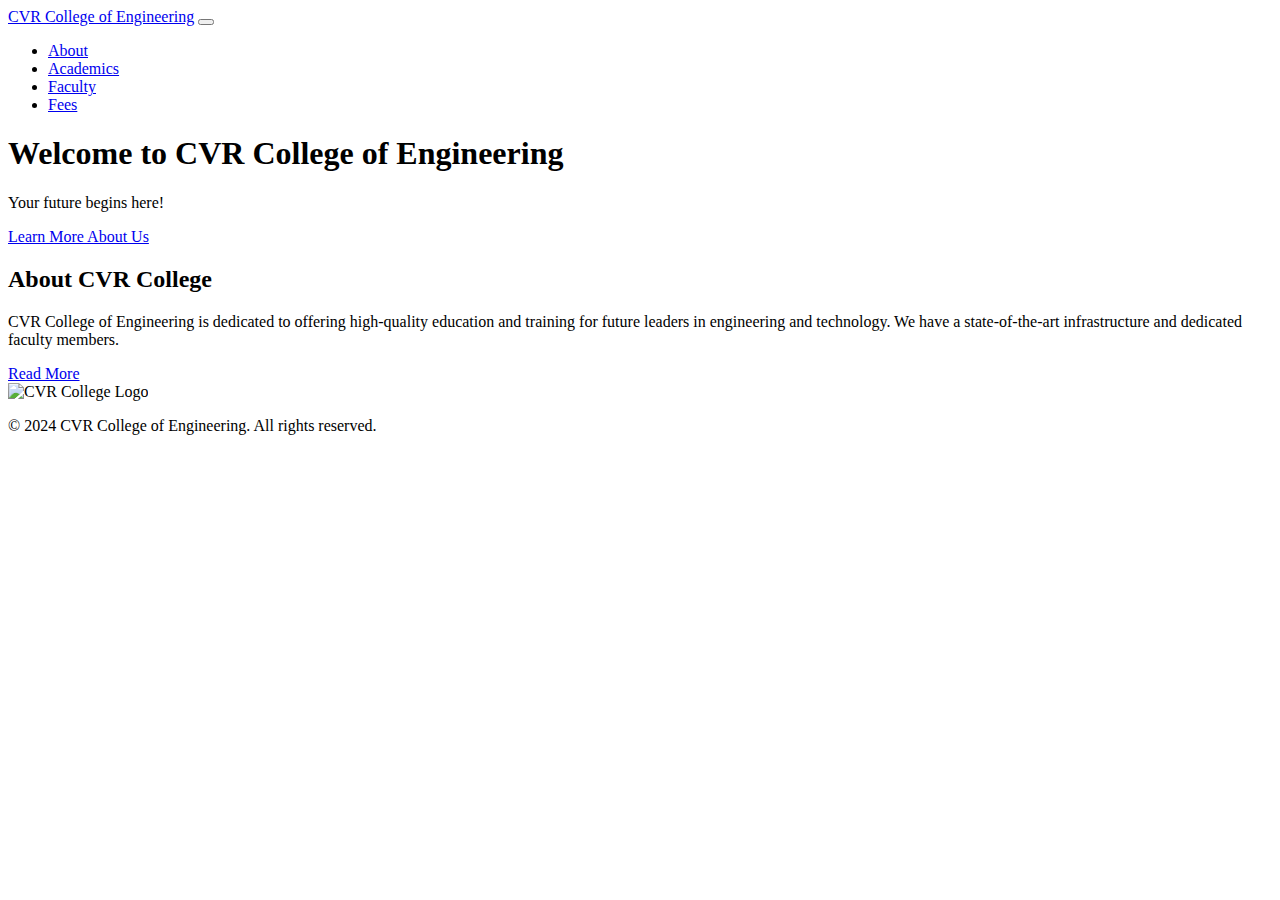
==== index.html @ 8ff13dcb "initial" ====
<!DOCTYPE html>
<html lang="en">

<head>
    <meta charset="UTF-8">
    <meta name="viewport" content="width=device-width, initial-scale=1.0">
    <title>CVR College of Engineering</title>
    <link href="bootstrap/bootstrap.min.css" rel="stylesheet">
    <link href="assets/css/styles.css" rel="stylesheet">
</head>

<body>
    <!-- Navigation Bar -->
    <nav class="navbar navbar-expand-lg navbar-dark bg-dark">
        <a class="navbar-brand" href="index.html">CVR College of Engineering</a>
        <button class="navbar-toggler" type="button" data-toggle="collapse" data-target="#navbarNav"
            aria-controls="navbarNav" aria-expanded="false" aria-label="Toggle navigation">
            <span class="navbar-toggler-icon"></span>
        </button>
        <div class="collapse navbar-collapse" id="navbarNav">
            <ul class="navbar-nav ml-auto">
                <li class="nav-item">
                    <a class="nav-link" href="about.html">About</a>
                </li>
                <li class="nav-item">
                    <a class="nav-link" href="academics.html">Academics</a>
                </li>
                <li class="nav-item">
                    <a class="nav-link" href="faculty.html">Faculty</a>
                </li>
                <li class="nav-item">
                    <a class="nav-link" href="fees.html">Fees</a>
                </li>
            </ul>
        </div>
    </nav>

    <!-- Hero Section -->
    <header class="hero text-center text-light py-5">
        <div class="container">
            <h1>Welcome to CVR College of Engineering</h1>
            <p>Your future begins here!</p>
            <a href="about.html" class="btn btn-danger btn-lg mt-3">Learn More About Us</a>
        </div>
    </header>

    <!-- About Section Preview -->
    <section id="about-preview" class="container my-5">
        <div class="row">
            <div class="col-lg-6">
                <h2>About CVR College</h2>
                <p>CVR College of Engineering is dedicated to offering high-quality education and training for future leaders in engineering and technology. We have a state-of-the-art infrastructure and dedicated faculty members.</p>
                <a href="about.html" class="btn btn-primary">Read More</a>
            </div>
            <div class="col-lg-6">
                <img src="assets/images/cvr-college-logo.png" class="img-fluid" alt="CVR College Logo">
            </div>
        </div>
    </section>

    <!-- Footer -->
    <footer class="bg-dark text-light text-center py-4">
        <p>&copy; 2024 CVR College of Engineering. All rights reserved.</p>
    </footer>

    <script src="https://code.jquery.com/jquery-3.5.1.slim.min.js"></script>
    <script src="bootstrap/popper.min.js"></script>
    <script src="bootstrap/bootstrap.min.js"></script>
</body>

</html>
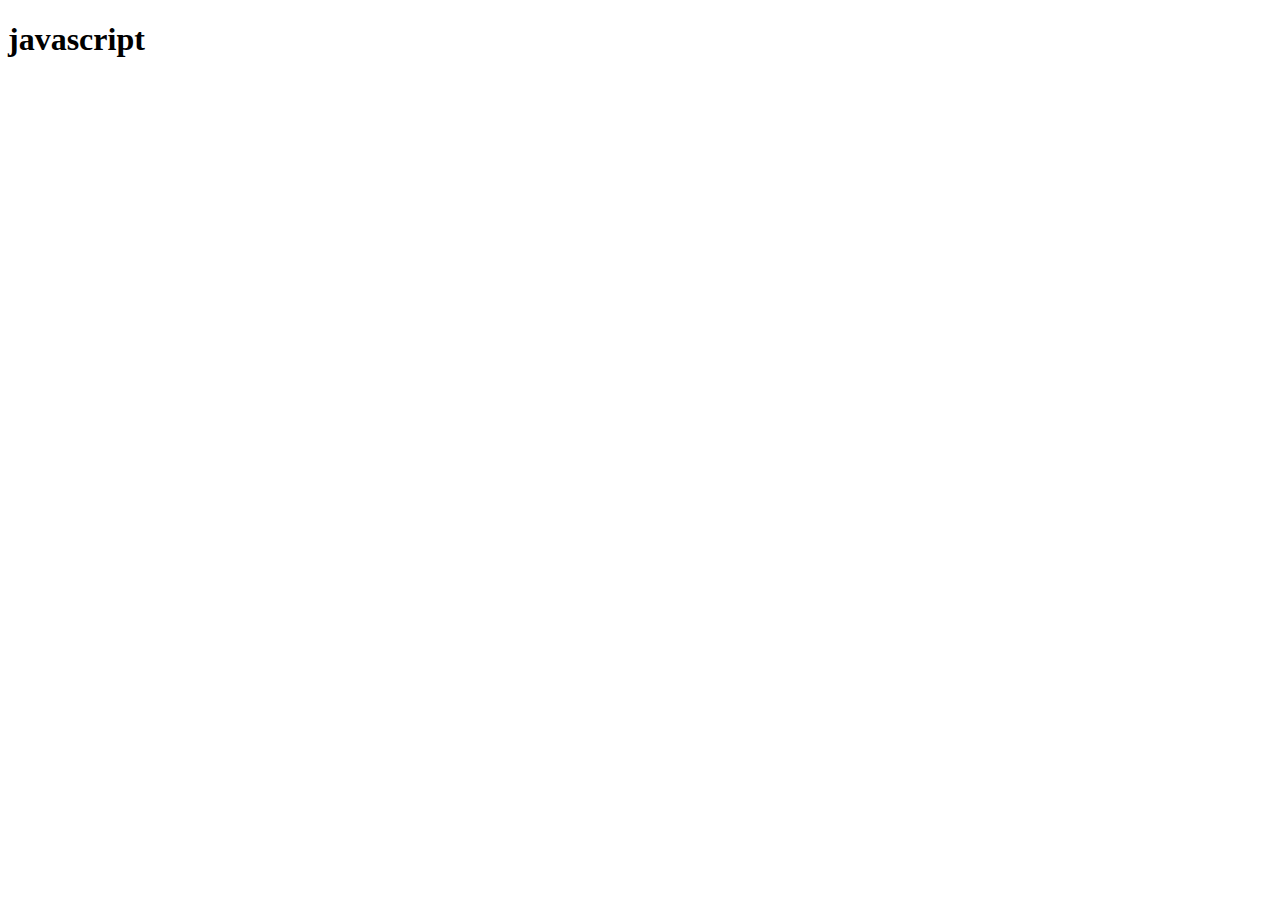
==== commit 4a28b7e5: "Add files via upload" ====
--- a/index.html
+++ b/index.html
@@ -4,68 +4,10 @@
 <head>
     <meta charset="UTF-8">
     <meta name="viewport" content="width=device-width, initial-scale=1.0">
-    <title>CVR College of Engineering</title>
-    <link href="bootstrap/bootstrap.min.css" rel="stylesheet">
-    <link href="assets/css/styles.css" rel="stylesheet">
+    <title>javascript</title>
+     <script src="L-4-6.js"></script>
 </head>
-
 <body>
-    <!-- Navigation Bar -->
-    <nav class="navbar navbar-expand-lg navbar-dark bg-dark">
-        <a class="navbar-brand" href="index.html">CVR College of Engineering</a>
-        <button class="navbar-toggler" type="button" data-toggle="collapse" data-target="#navbarNav"
-            aria-controls="navbarNav" aria-expanded="false" aria-label="Toggle navigation">
-            <span class="navbar-toggler-icon"></span>
-        </button>
-        <div class="collapse navbar-collapse" id="navbarNav">
-            <ul class="navbar-nav ml-auto">
-                <li class="nav-item">
-                    <a class="nav-link" href="about.html">About</a>
-                </li>
-                <li class="nav-item">
-                    <a class="nav-link" href="academics.html">Academics</a>
-                </li>
-                <li class="nav-item">
-                    <a class="nav-link" href="faculty.html">Faculty</a>
-                </li>
-                <li class="nav-item">
-                    <a class="nav-link" href="fees.html">Fees</a>
-                </li>
-            </ul>
-        </div>
-    </nav>
-
-    <!-- Hero Section -->
-    <header class="hero text-center text-light py-5">
-        <div class="container">
-            <h1>Welcome to CVR College of Engineering</h1>
-            <p>Your future begins here!</p>
-            <a href="about.html" class="btn btn-danger btn-lg mt-3">Learn More About Us</a>
-        </div>
-    </header>
-
-    <!-- About Section Preview -->
-    <section id="about-preview" class="container my-5">
-        <div class="row">
-            <div class="col-lg-6">
-                <h2>About CVR College</h2>
-                <p>CVR College of Engineering is dedicated to offering high-quality education and training for future leaders in engineering and technology. We have a state-of-the-art infrastructure and dedicated faculty members.</p>
-                <a href="about.html" class="btn btn-primary">Read More</a>
-            </div>
-            <div class="col-lg-6">
-                <img src="assets/images/cvr-college-logo.png" class="img-fluid" alt="CVR College Logo">
-            </div>
-        </div>
-    </section>
-
-    <!-- Footer -->
-    <footer class="bg-dark text-light text-center py-4">
-        <p>&copy; 2024 CVR College of Engineering. All rights reserved.</p>
-    </footer>
-
-    <script src="https://code.jquery.com/jquery-3.5.1.slim.min.js"></script>
-    <script src="bootstrap/popper.min.js"></script>
-    <script src="bootstrap/bootstrap.min.js"></script>
+    <h1>javascript</h1>
 </body>
-
-</html>
+</html>